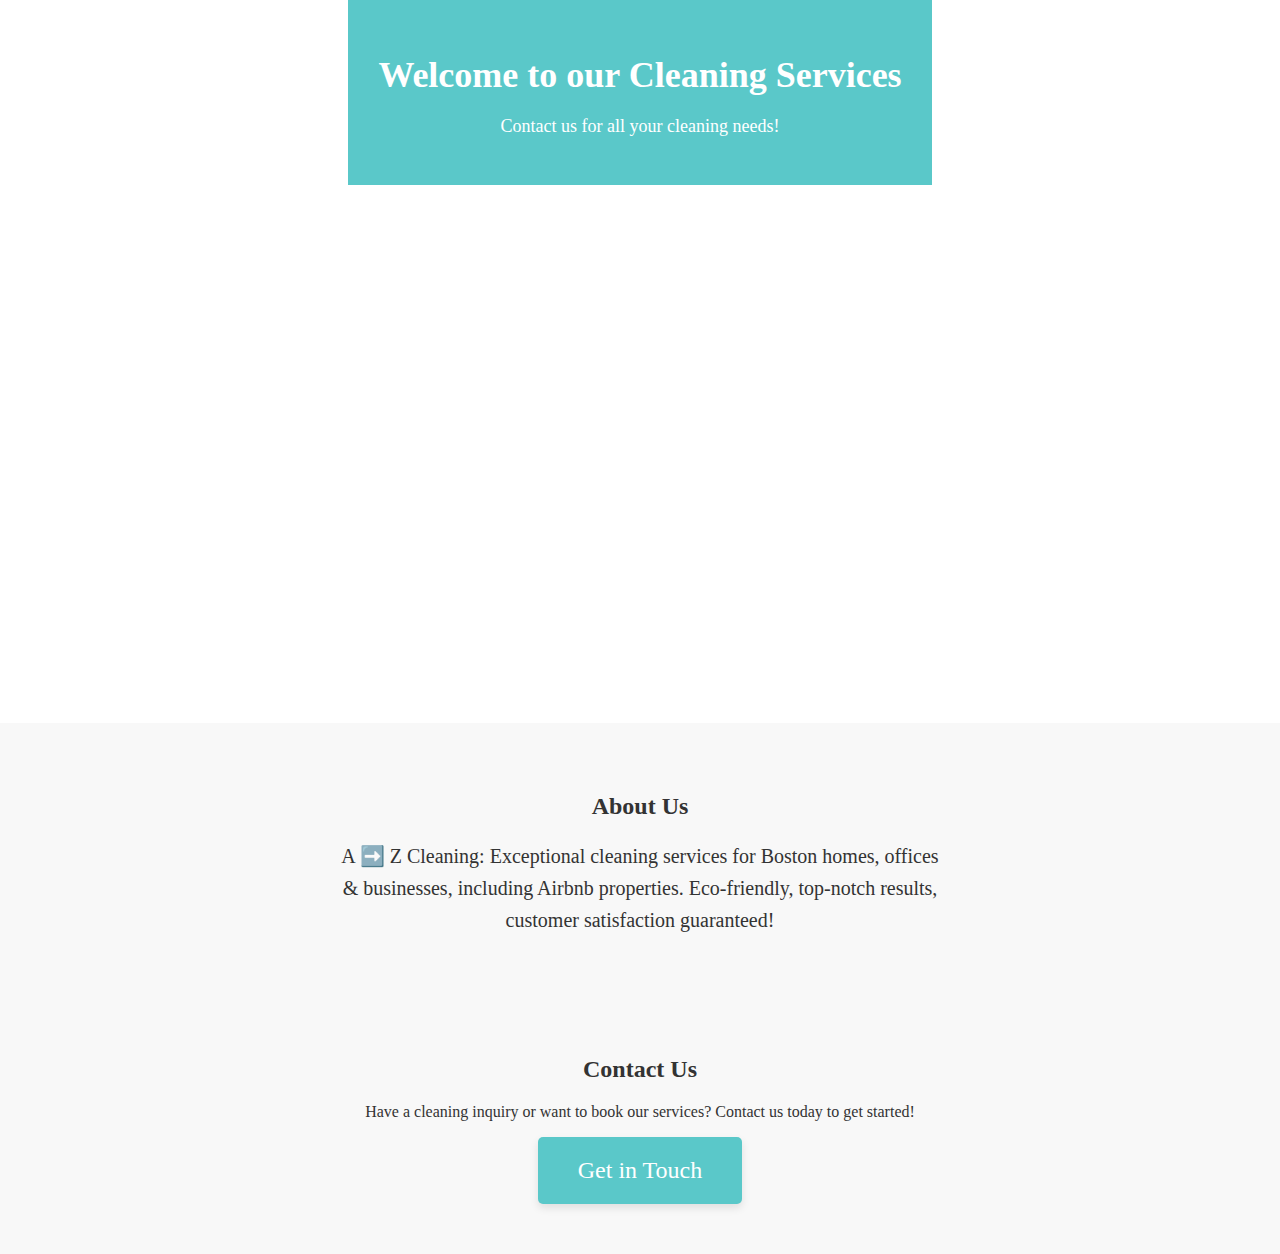
==== index.html @ 32104ac9 "Update index.html" ====
<!DOCTYPE html>
<html lang="en">
<head>
  <meta charset="UTF-8">
  <meta name="viewport" content="width=device-width, initial-scale=1.0">
  <title>Contact Page</title>
  <link rel="stylesheet" href="styles.css">
</head>
<body>
  <main>
    <section id="hero">
      <h1>Welcome to our Cleaning Services</h1>
      <p>Contact us for all your cleaning needs!</p>
    </section>

    <!-- ... Your previous HTML code ... -->

<!-- Services section -->
<section id="services">
    <!-- Service 1 -->
    <div class="service" onclick="goToContactPage()">
      <h3>Home Cleaning</h3>
      <p>Let us take care of your home cleaning needs to give you a fresh and tidy living space.</p>
    </div>
  
    <!-- Service 2 -->
    <div class="service" onclick="goToContactPage()">
      <h3>Deep Clean</h3>
      <p>Our deep cleaning service ensures a thorough and detailed cleaning for a pristine environment.</p>
    </div>
  
    <!-- Service 3 -->
    <div class="service" onclick="goToContactPage()">
      <h3>Business Cleaning</h3>
      <p>We offer tailored cleaning solutions to keep your business space presentable and welcoming.</p>
    </div>
    
  <!-- Airbnb Service -->
  <div class="service" onclick="goToContactPage()">
    <h3>Airbnb Cleaning</h3>
    <p>Prepare your Airbnb rental for guests with our specialized cleaning service to make their stay exceptional.</p>
  </div>

  
    <!-- Additional services here -->
  </section>
  
  <!-- ... Your previous HTML code ... -->
  

    <section id="about">
      <h2>About Us</h2>
      <p>A ➡️ Z Cleaning: Exceptional cleaning services for Boston homes, offices & businesses, including Airbnb properties. Eco-friendly, top-notch results, customer satisfaction guaranteed!</p>
    </section>

    <!-- Testimonials section -->
    <!-- ... Your testimonials HTML ... -->

    <!-- ... Your other HTML code ... -->
<section id="contact">
    <h2>Contact Us</h2>
    <p>Have a cleaning inquiry or want to book our services? Contact us today to get started!</p>
    <div class="contact-button-container">
      <a class="contact-button" href="contact.html">Get in Touch</a>
    </div>
  </section>
  <!-- ... Other sections and HTML code ... -->
  
    
  </main>
  
  <script src="Homepage.js"></script>
</body>
</html>
---- styles.css ----
/* Apply your desired styles here */
/* Set the background color for the entire page */
body {
    margin: 0;
    padding: 0;
    background-color: #fff; /* White background color for the page */
  }
  
  /* Organize the sections into containers */
  main {
    display: flex;
    flex-direction: column;
    align-items: center;
  }
  
  /* Style the hero section */
  #hero {
    background-color: #5ac8c9; /* Turquoise blue */
    color: #fff;
    text-align: center;
    padding: 30px;
  }
  
  #hero h1 {
    font-size: 36px;
    margin-bottom: 20px;
  }
  
  #hero p {
    font-size: 18px;
  }
  
  /* Style the services section */
  #services {
    background-color: #fff; /* White background color */
    padding: 50px 0;
    width: 100%; /* Fill the entire width of the page */
    display: flex;
    flex-wrap: wrap;
    justify-content: center;
  }
  
  .service {
    background-color: #fcd07a; /* Light Blue */
    text-align: center;
    padding: 30px;
    margin: 20px;
    border-radius: 10px;
    box-shadow: 0 4px 8px rgba(0, 0, 0, 0.1);
    flex: 0 1 calc(33.33% - 40px); /* Limit the width to 33.33% with spacing */
  }
  
  .service img {
    width: 80px;
    height: 80px;
  }
  
  .service h3 {
    font-size: 24px;
    margin-bottom: 10px;
  }
  
  /* ... Your previous CSS code ... */

/* Style the about section */
#about {
  background-color: #f8f8f8; /* Light Gray background color */
  color: #333; /* Dark grey text color */
  padding: 50px 20px; /* Add padding to the left and right sides */
  text-align: center; /* Center align the text */
  width: 100%; /* Fill the entire width of the page */
}

/* Make the font size bigger for the description */
#about p {
  font-size: 20px; /* Adjust the font size as desired */
  margin: 0 auto; /* Center the paragraph within the section */
  max-width: 600px; /* Limit the width of the paragraph for a neat appearance */
  line-height: 1.6; /* Adjust the line height for better readability */
}

/* ... Your previous CSS code ... */

  /* Style the testimonials section */
  /* ... Your testimonials styles ... */
  
  /* Style the contact section */
  #contact {
    background-color: #f8f8f8; /* Light Gray background color */
    color: #333; /* Dark grey text color */
    padding: 50px 0;
    text-align: center;
    width: 100%; /* Fill the entire width of the page */
  }
  
  .contact-button-container {
    display: flex;
    justify-content: center;
  }
  
  .contact-button {
    display: inline-block;
    padding: 20px 40px;
    background-color: #5ac8c9; /* Turquoise blue */
    color: #fff; /* White text color */
    font-size: 24px;
    text-decoration: none;
    border-radius: 5px;
    box-shadow: 0 4px 8px rgba(0, 0, 0, 0.1);
    transition: background-color 0.3s ease;
  }
  
  .contact-button:hover {
    background-color: #4caab1; /* Darker Turquoise blue */
  }
  
  /* ... Other styles for the contact page ... */
  
  /* ... Your previous CSS code ... */

/* Add a fade-in effect for the services */
.service {
    opacity: 0;
    animation: fadeIn 1s ease-in-out forwards;
  }
  
  @keyframes fadeIn {
    to {
      opacity: 1;
    }
  }
  
  /* ... Your previous CSS code ... */
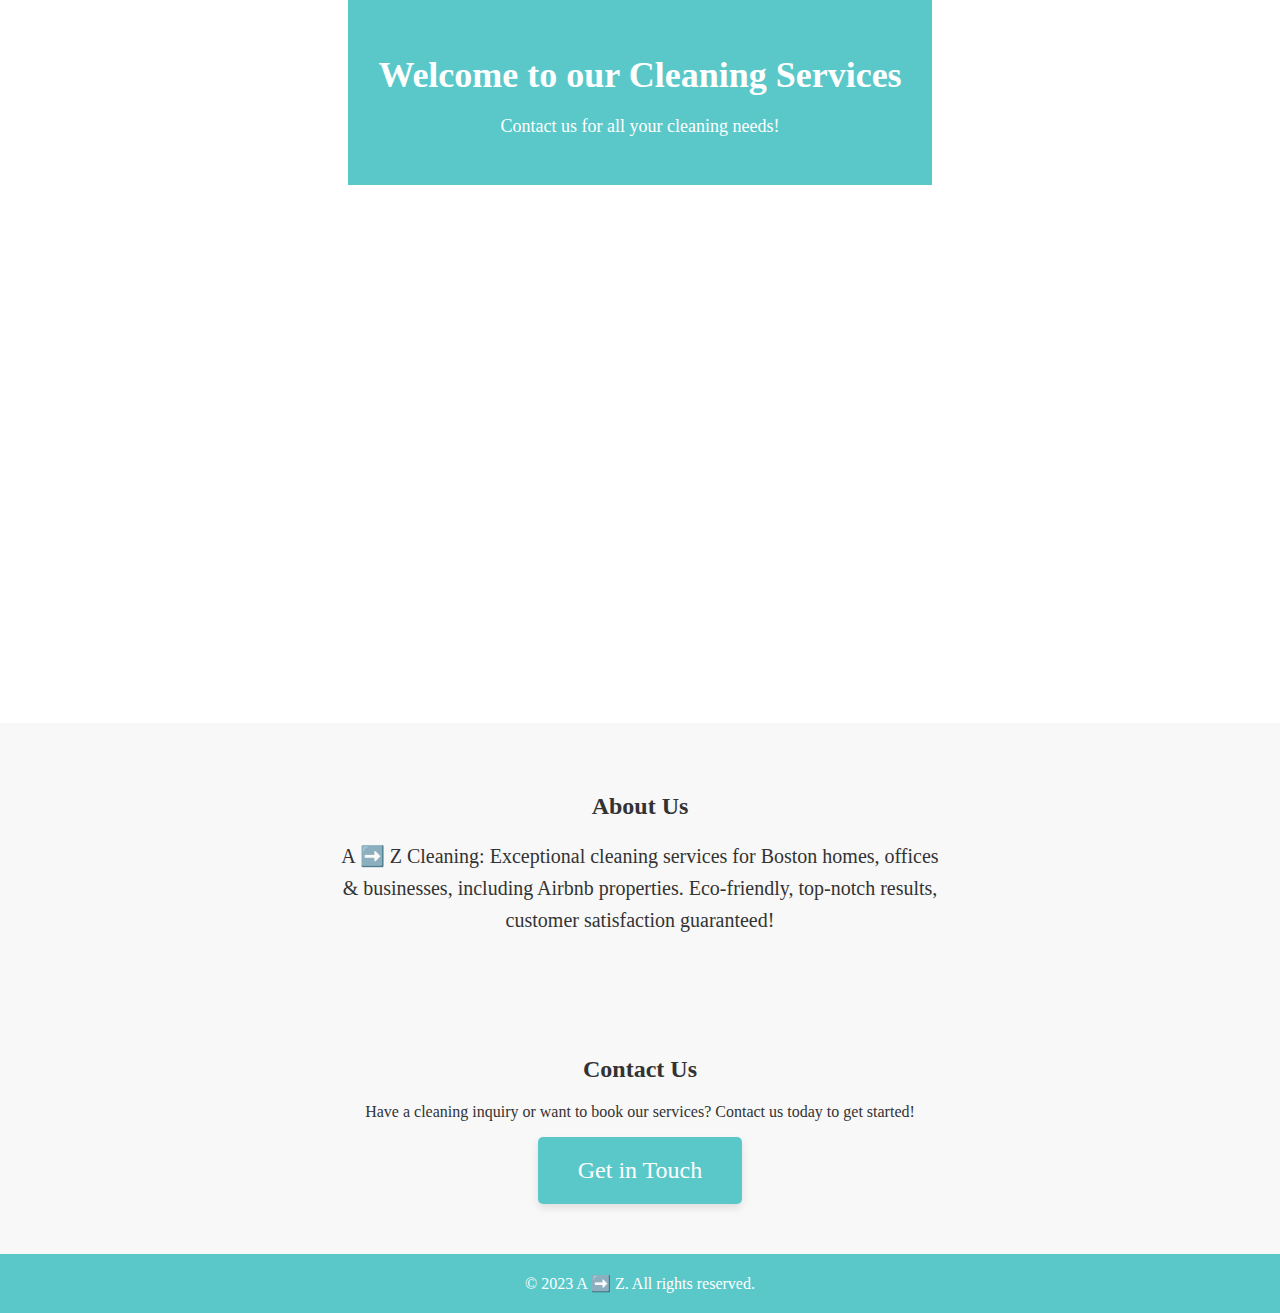
==== commit 836093be: "Update index.html" ====
--- a/index.html
+++ b/index.html
@@ -65,7 +65,12 @@
     </div>
   </section>
   <!-- ... Other sections and HTML code ... -->
-  
+
+     <footer id="footer">
+        <!-- Footer content goes here -->
+        © 2023 A ➡️ Z. All rights reserved.
+      </footer>
+      
     
   </main>
   
--- a/styles.css
+++ b/styles.css
@@ -131,4 +131,11 @@
   }
   
   /* ... Your previous CSS code ... */
-  +  /* Additional styling for a full look */
+  #footer {
+    background-color: #5ac8c9; /* Turquoise blue */
+    color: #fff;
+    text-align: center;
+    padding: 20px 0;
+    width: 100%;
+  }
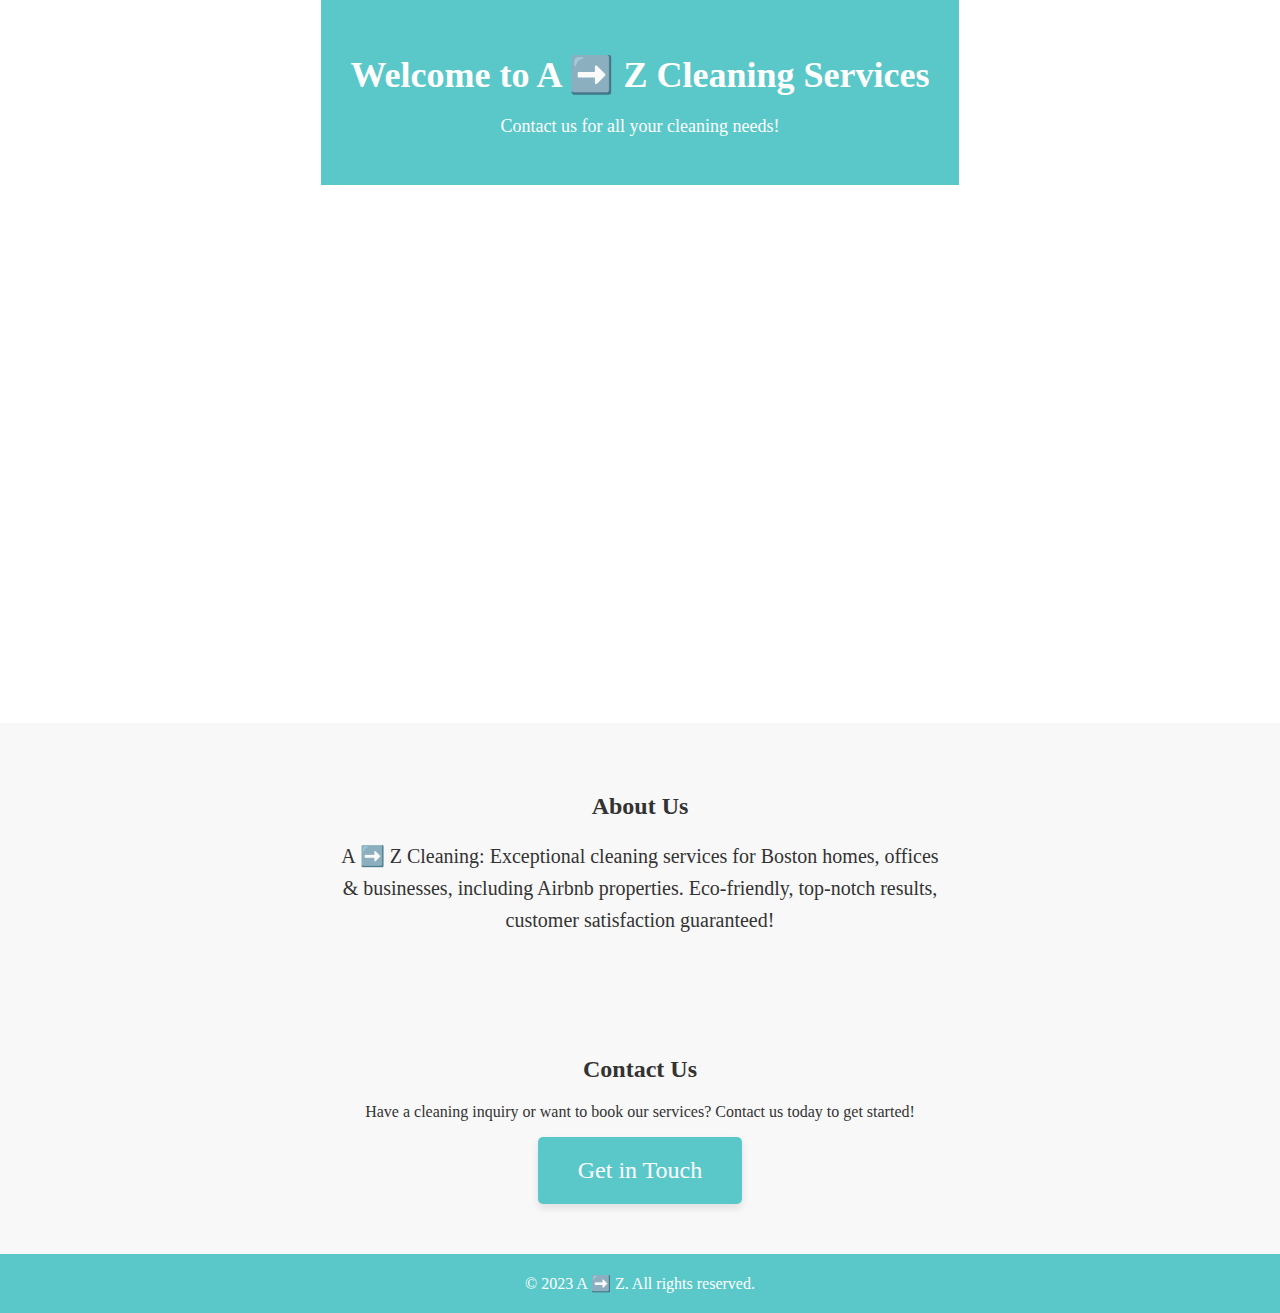
==== commit 4dd7facc: "Update index.html" ====
--- a/index.html
+++ b/index.html
@@ -9,7 +9,7 @@
 <body>
   <main>
     <section id="hero">
-      <h1>Welcome to our Cleaning Services</h1>
+      <h1>Welcome to A ➡️ Z Cleaning Services</h1>
       <p>Contact us for all your cleaning needs!</p>
     </section>
 
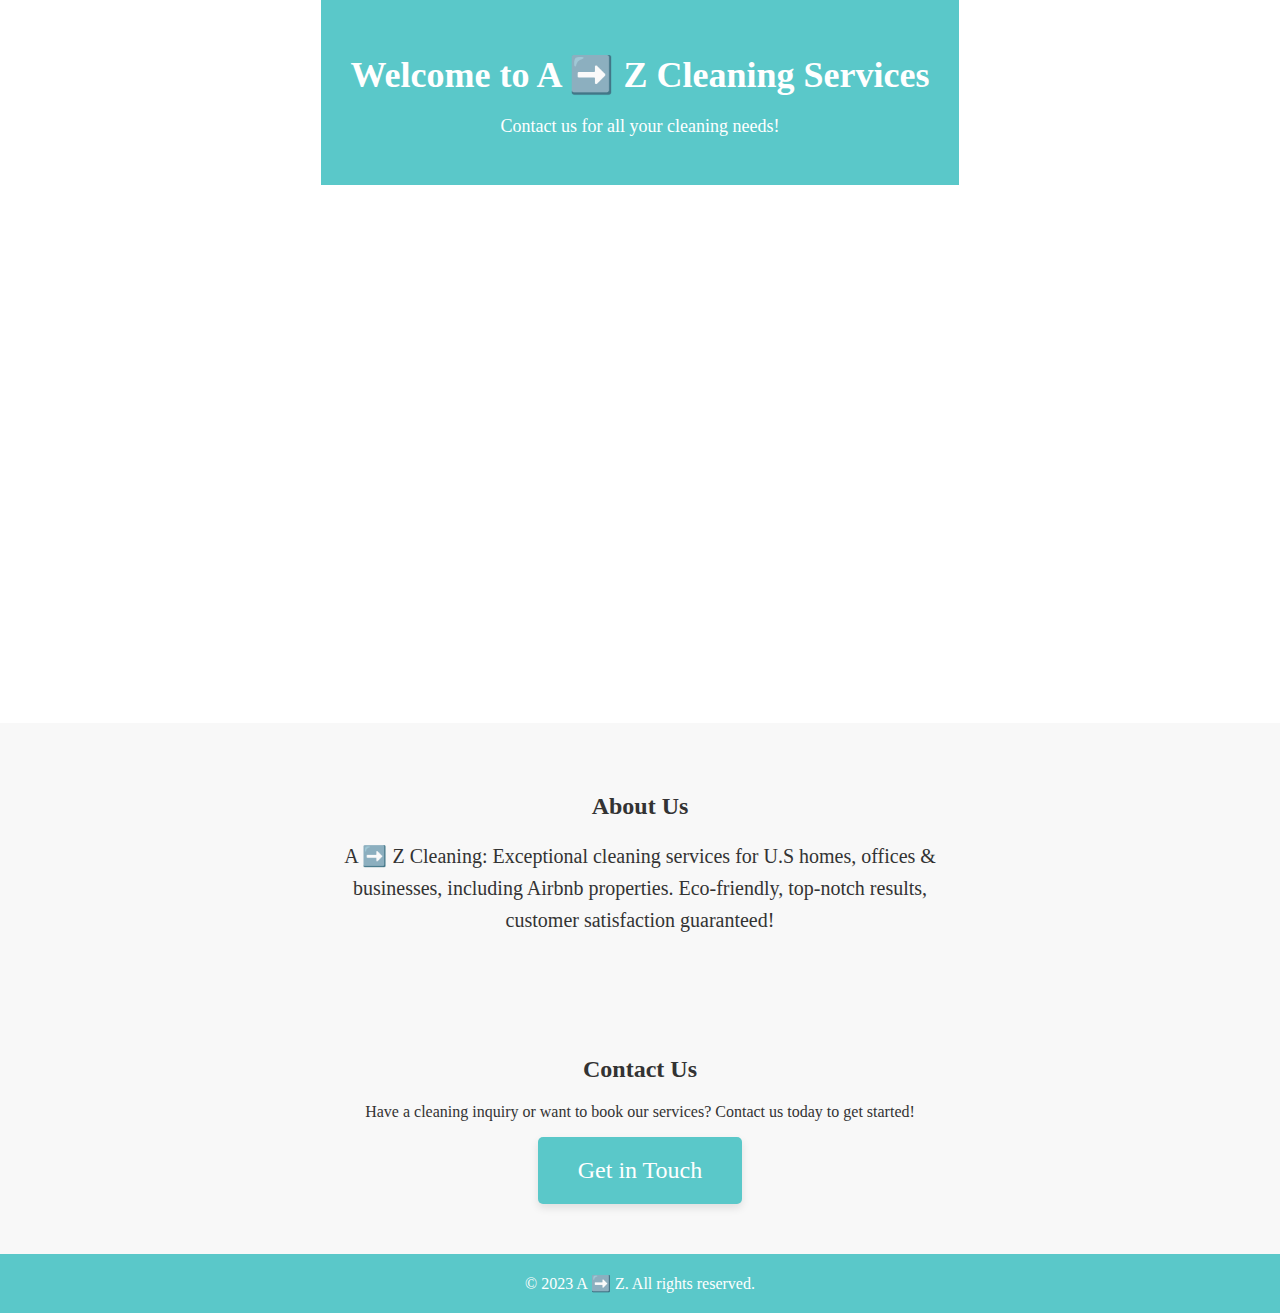
==== commit 765998f2: "Update index.html" ====
--- a/index.html
+++ b/index.html
@@ -1,6 +1,8 @@
 <!DOCTYPE html>
 <html lang="en">
 <head>
+  <script async src="https://pagead2.googlesyndication.com/pagead/js/adsbygoogle.js?client=ca-pub-8537619957792716"
+     crossorigin="anonymous"></script>
   <meta charset="UTF-8">
   <meta name="viewport" content="width=device-width, initial-scale=1.0">
   <title>Contact Page</title>
@@ -50,7 +52,7 @@
 
     <section id="about">
       <h2>About Us</h2>
-      <p>A ➡️ Z Cleaning: Exceptional cleaning services for Boston homes, offices & businesses, including Airbnb properties. Eco-friendly, top-notch results, customer satisfaction guaranteed!</p>
+      <p>A ➡️ Z Cleaning: Exceptional cleaning services for U.S homes, offices & businesses, including Airbnb properties. Eco-friendly, top-notch results, customer satisfaction guaranteed!</p>
     </section>
 
     <!-- Testimonials section -->
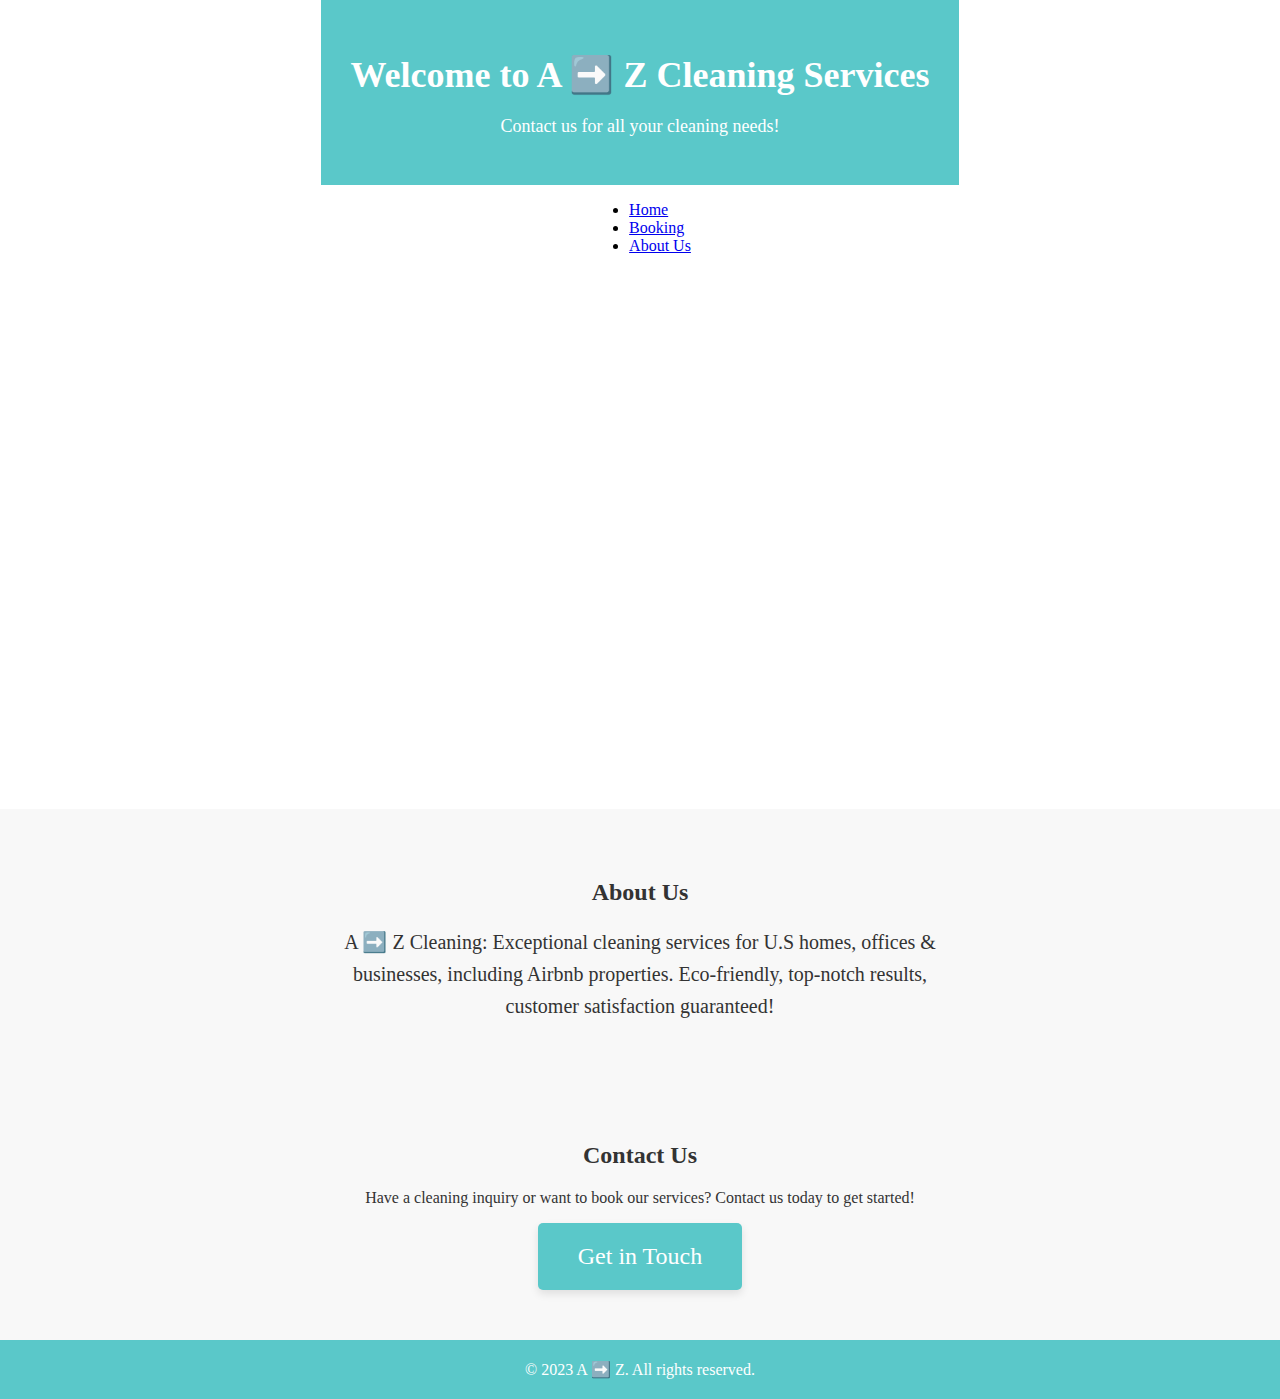
==== commit 816dd590: "Update index.html" ====
--- a/index.html
+++ b/index.html
@@ -15,6 +15,19 @@
       <p>Contact us for all your cleaning needs!</p>
     </section>
 
+
+
+ <header>
+        <nav>
+            <ul>
+                <li><a href="index.html">Home</a></li>
+                <li><a href="booking.html">Booking</a></li>
+                <li><a href="about.html">About Us</a></li>
+            </ul>
+        </nav>
+    </header>
+
+    
     <!-- ... Your previous HTML code ... -->
 
 <!-- Services section -->
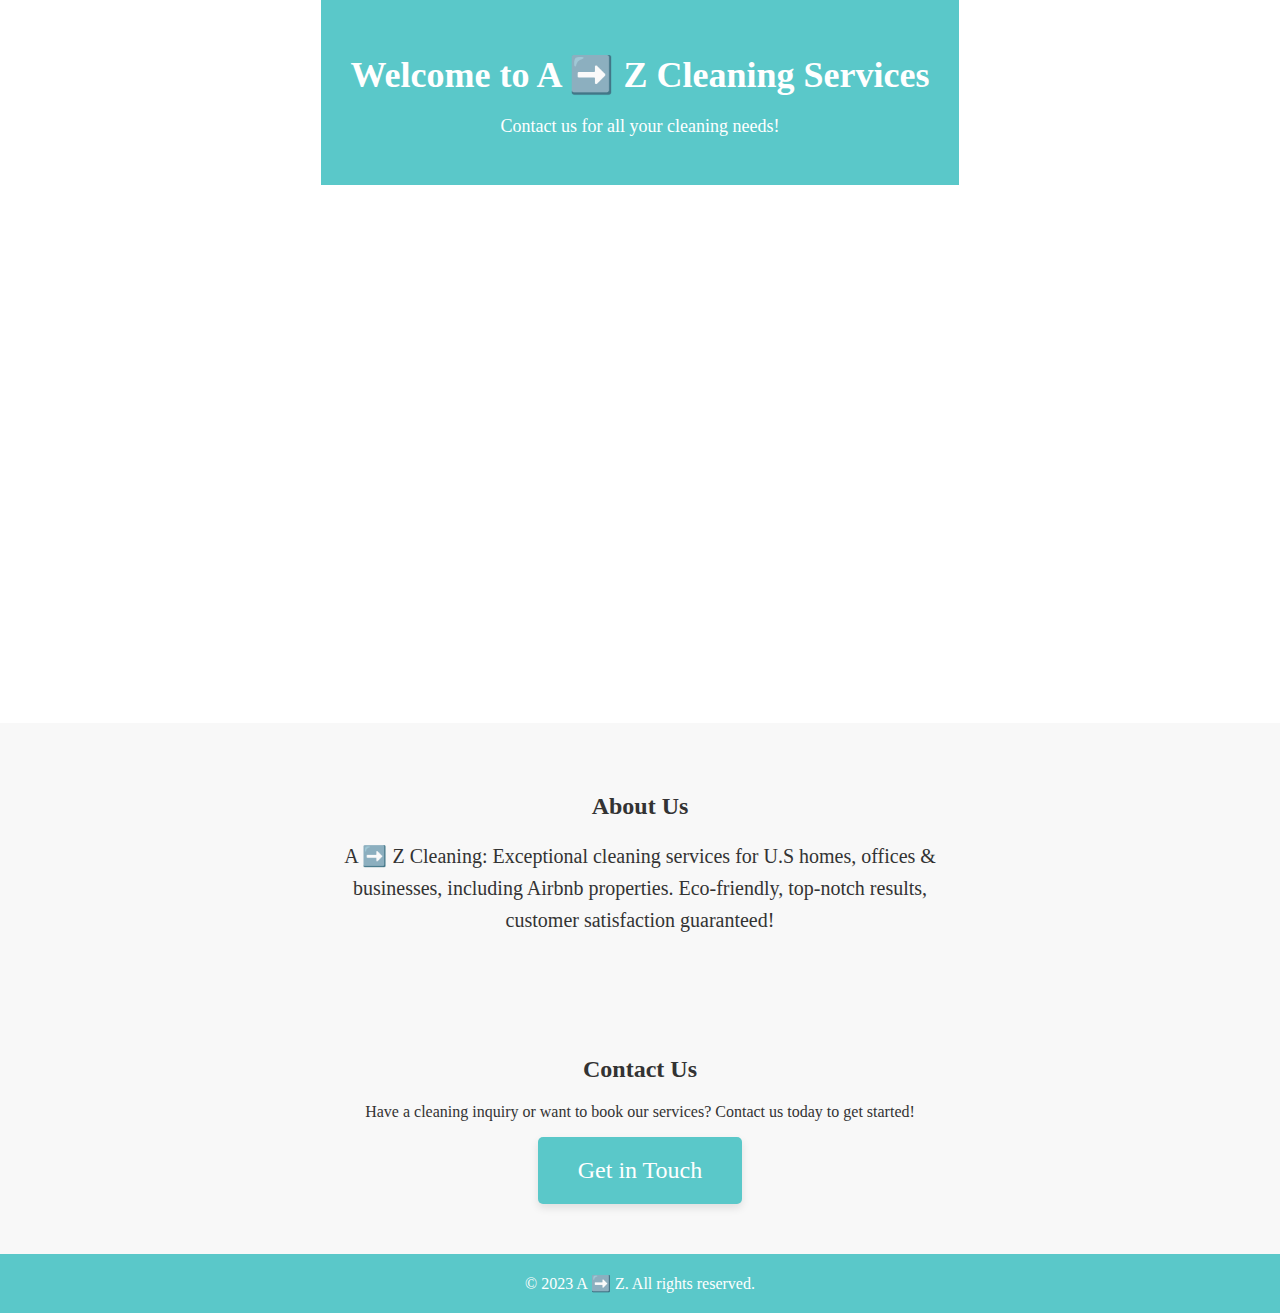
==== commit 7c19a5c6: "Update index.html" ====
--- a/index.html
+++ b/index.html
@@ -16,16 +16,6 @@
     </section>
 
 
-
- <header>
-        <nav>
-            <ul>
-                <li><a href="index.html">Home</a></li>
-                <li><a href="booking.html">Booking</a></li>
-                <li><a href="about.html">About Us</a></li>
-            </ul>
-        </nav>
-    </header>
 
     
     <!-- ... Your previous HTML code ... -->
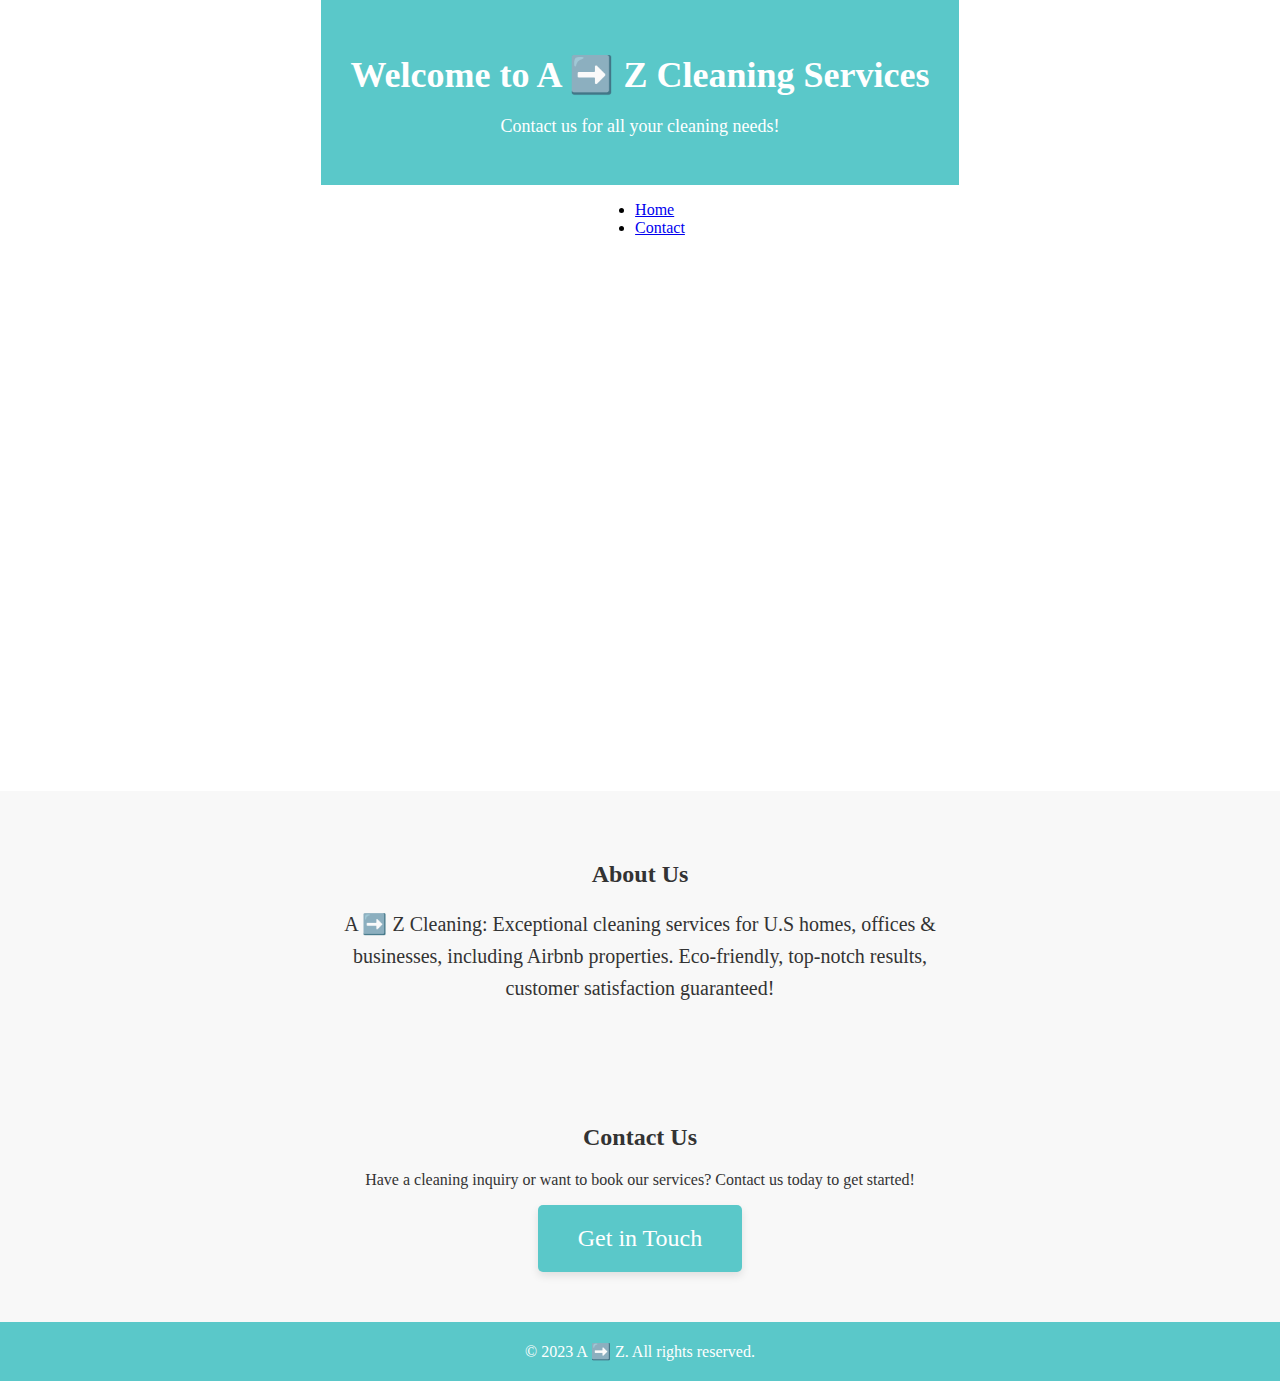
==== commit 0f84d858: "Update index.html" ====
--- a/index.html
+++ b/index.html
@@ -17,6 +17,20 @@
 
 
 
+
+
+ <header>
+        <nav>
+            <ul>
+                <li><a href="index.html">Home</a></li>
+                <li><a href="contact.html">Contact</a></li>
+            </ul>
+        </nav>
+    </header>
+
+
+
+    
     
     <!-- ... Your previous HTML code ... -->
 
